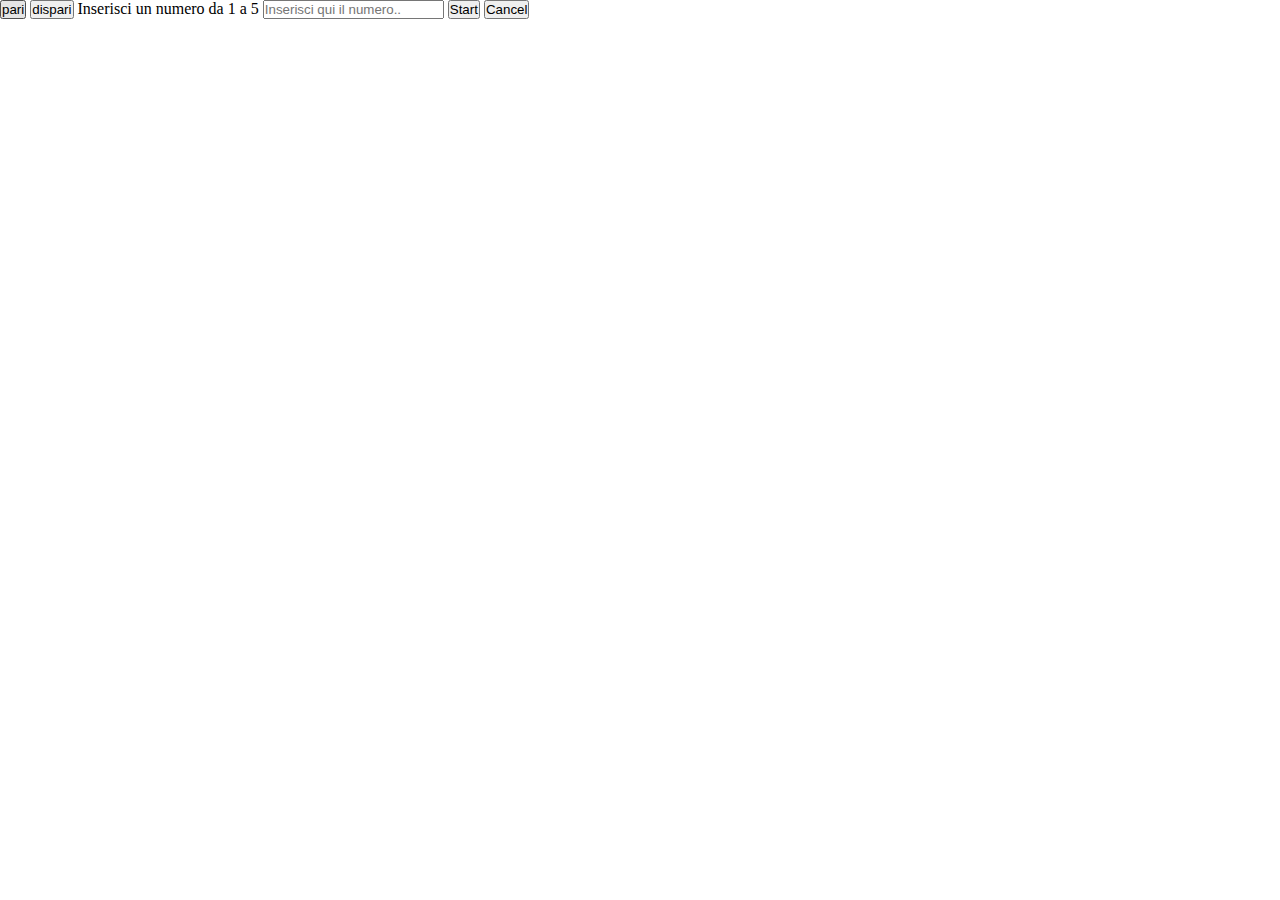
==== es-pari_dispari/index.html @ e7936c9f "add: es pari dispari" ====
<!DOCTYPE html>
<html lang="en">
<head>
    <meta charset="UTF-8">
    <meta name="viewport" content="width=device-width, initial-scale=1.0">
    <link rel="stylesheet" href="css/style.css">
    <title>Document</title>
</head>
<body>
    <section class="scelte">
        <button id="pari">pari</button>
        <button id="dispari">dispari</button>
        <label for="user-num">Inserisci un numero da 1 a 5</label>
        <input type="text" id="user-num" placeholder="Inserisci qui il numero..">
        <button id="start">Start</button>
        <button id="cancel">Cancel</button>
    </section>
    <section class="risposte">
        <p class="risp"></p>
        <h2 class="risultato"></h2>
    </section>
    <!--JS-->
    <script src="JS/script.js"></script>
</body>
</html>


<!--// La funzione che saluta la persona data
// function greeting(userName) {6
//     if (typeof userName === "string") {
//         alert(`Ciao ${userName}`);
//     } else {
//         console.log("Non è valido");
//     }
// }-->
---- es-pari_dispari/css/style.css ----
*{
    margin: 0;
    padding: 0;
    box-sizing: border-box;
}
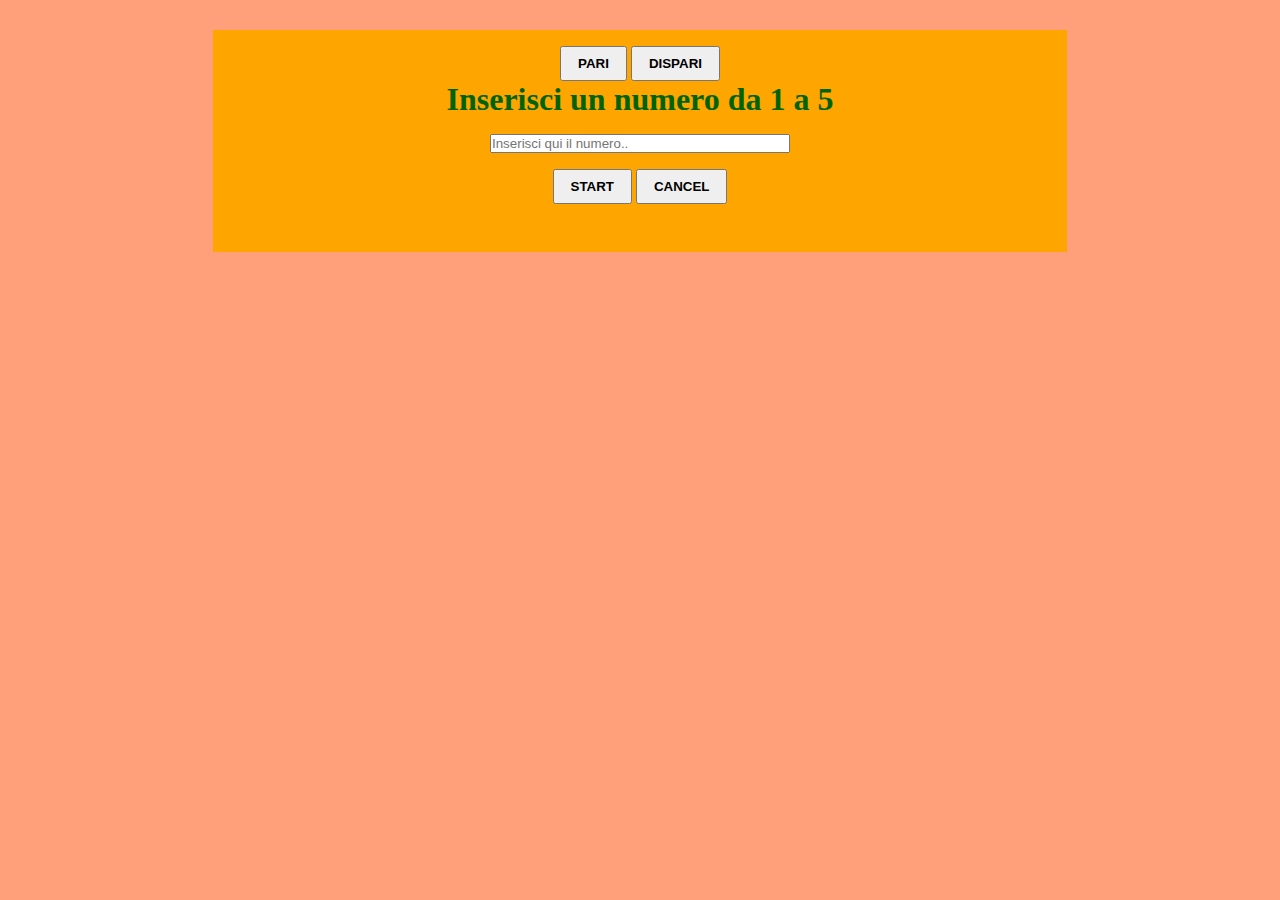
==== commit 6e5901a3: "add: css style and html content" ====
--- a/es-pari_dispari/index.html
+++ b/es-pari_dispari/index.html
@@ -8,12 +8,18 @@
 </head>
 <body>
     <section class="scelte">
-        <button id="pari">pari</button>
-        <button id="dispari">dispari</button>
-        <label for="user-num">Inserisci un numero da 1 a 5</label>
-        <input type="text" id="user-num" placeholder="Inserisci qui il numero..">
-        <button id="start">Start</button>
-        <button id="cancel">Cancel</button>
+        <div>
+            <button id="pari">PARI</button>
+            <button id="dispari">DISPARI</button>
+        </div>
+        <div class="centr">
+            <label for="user-num">Inserisci un numero da 1 a 5</label>
+            <input type="text" id="user-num" placeholder="Inserisci qui il numero..">
+        </div>
+        <div>
+            <button id="start">START</button>
+            <button id="cancel">CANCEL</button>
+        </div>
     </section>
     <section class="risposte">
         <p class="risp"></p>
@@ -25,11 +31,3 @@
 </html>
 
 
-<!--// La funzione che saluta la persona data
-// function greeting(userName) {6
-//     if (typeof userName === "string") {
-//         alert(`Ciao ${userName}`);
-//     } else {
-//         console.log("Non è valido");
-//     }
-// }-->--- a/es-pari_dispari/css/style.css
+++ b/es-pari_dispari/css/style.css
@@ -2,4 +2,50 @@
     margin: 0;
     padding: 0;
     box-sizing: border-box;
-}+}
+
+body{
+    background-color: lightsalmon;
+    padding: 30px;
+}
+
+.scelte, .risp{
+    width: 70%;
+    margin: 0 auto;
+    background-color: orange;
+    text-align: center;
+    padding: 1rem;
+}
+
+.centr{
+    display: flex;
+    flex-direction: column;
+}
+
+label{
+    font-size: 2rem;
+    font-weight: bold;
+    color: darkgreen;
+}
+
+input{
+    width: 300px;
+    margin: 1rem auto;
+}
+
+button{
+    padding: 0.5rem 1rem;
+    font-weight: bold;
+    
+}
+
+p{
+  font-size: 2rem; 
+  font-weight: bold; 
+}
+h2{
+    text-align: center;
+    font-size: 3rem;
+    font-weight: bolder;
+    color: red;
+}
